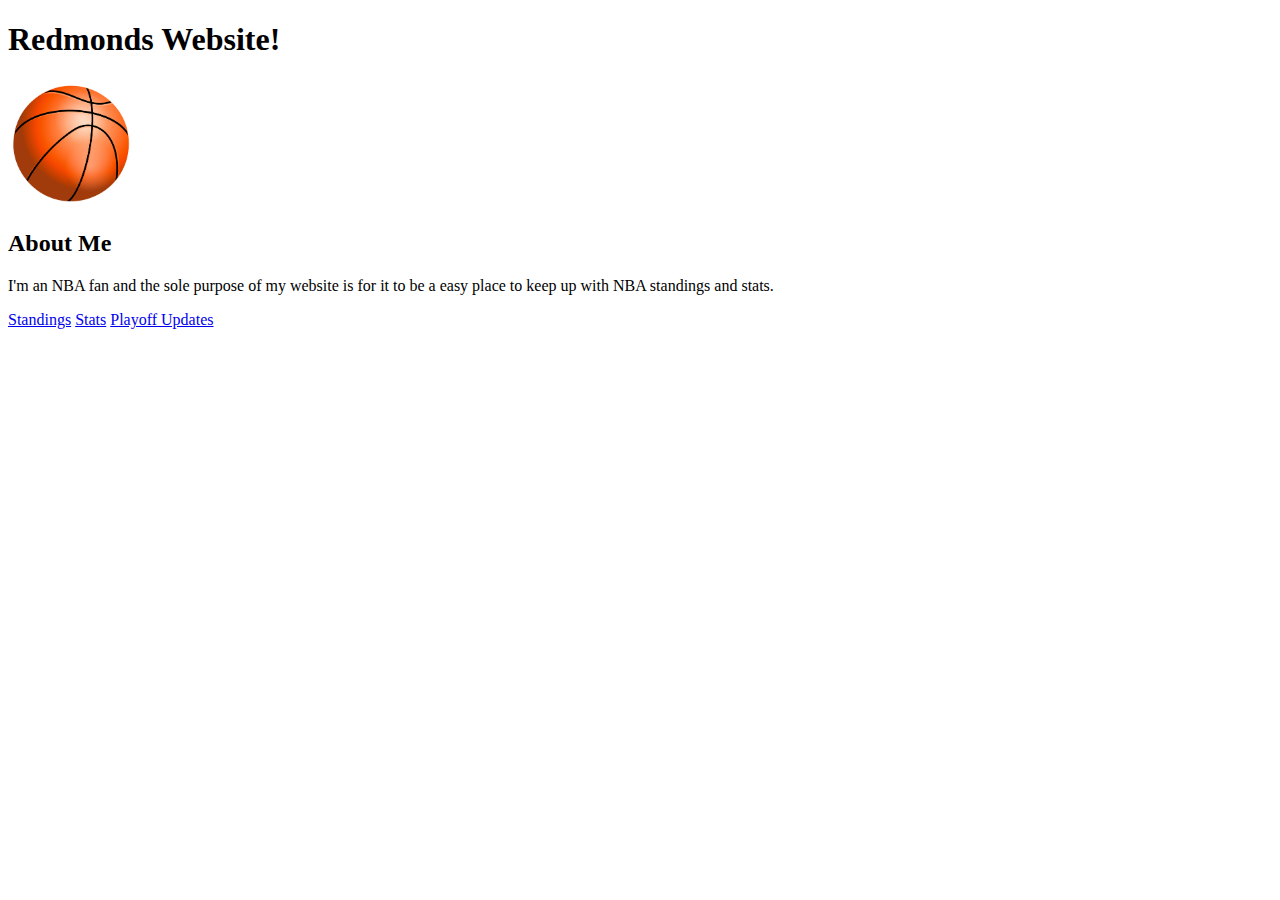
==== index.html @ bf1fec70 "wqf" ====
<!DOCTYPE html>
<html lang="en">
<head>
    <meta charset="UTF-8">
    <meta name="viewport" content="width=device-width, initial-scale=1.0">
    <title>Document</title>
    <link href="styles/main.css" rel="stylesheet">
</head>
<body>
    <h1><strong>Redmonds Website!</strong></h1>
    <img src="images/basketball.png" 
    alt="image of a basketball"
    style="width: 10%; height: 10%;"
    >
    <div class="simple-loading-basketball"></div>
    <div class="basketball"></div>
    <h2>About Me</h2>
    <p>I'm an NBA fan and the sole purpose of my website is for it to be a easy place to keep up with NBA standings and stats.</p>
    <a href="/standings.html">Standings</a>

    <a href="/stats.html">Stats</a>

    <a href="/playoffupdates.html">Playoff Updates</a>

  
            <script src="scripts/main.js"></script>
            <script src="scripts/rainbow.js"></script>
          </body>
</html>
---- styles/main.css ----
/* p{
    color:blue;
 } */

    /* #assitleaders {
        font-size:larger
 }  */

 /* .important{
    background-color: blue;
 }
 .silly{
    color:red
 } */

/* h2.important{
    font-size: 32px;
} */

.green-text,
.green-text * {
   color : green;
}
.yellow-text,
.yellow-text * {
   color : rgb(214, 214, 30)
}
.red-text,
.red-text * {
   color:red
}


a:hover {
    padding: 5px;
}
.red-text:hover {
   background-color:pink;
   color:red;
    padding: 5px;
    transition: 2s;
}
.yellow-text:hover {
   background-color:lightgoldenrodyellow;
   color:rgb(214, 214, 30);
    padding: 5px;
    transition: 0.5s;
}
.green-text:hover {
   background-color:lightgreen;
   color:green;
    padding: 5px;
    transition: 1s;
}
video {
   border: 5px burlywood;
   width: 750px;
   height: auto;
}
.basketball:hover{
   height:  15ms;
   animation: spin 3s infinite linear;
   transition: ease-in 0.5;
}

@keyframes spin{
   from {
       transform: rotate(0);
   }
   to {
       transform: rotate(360deg);
   }
}
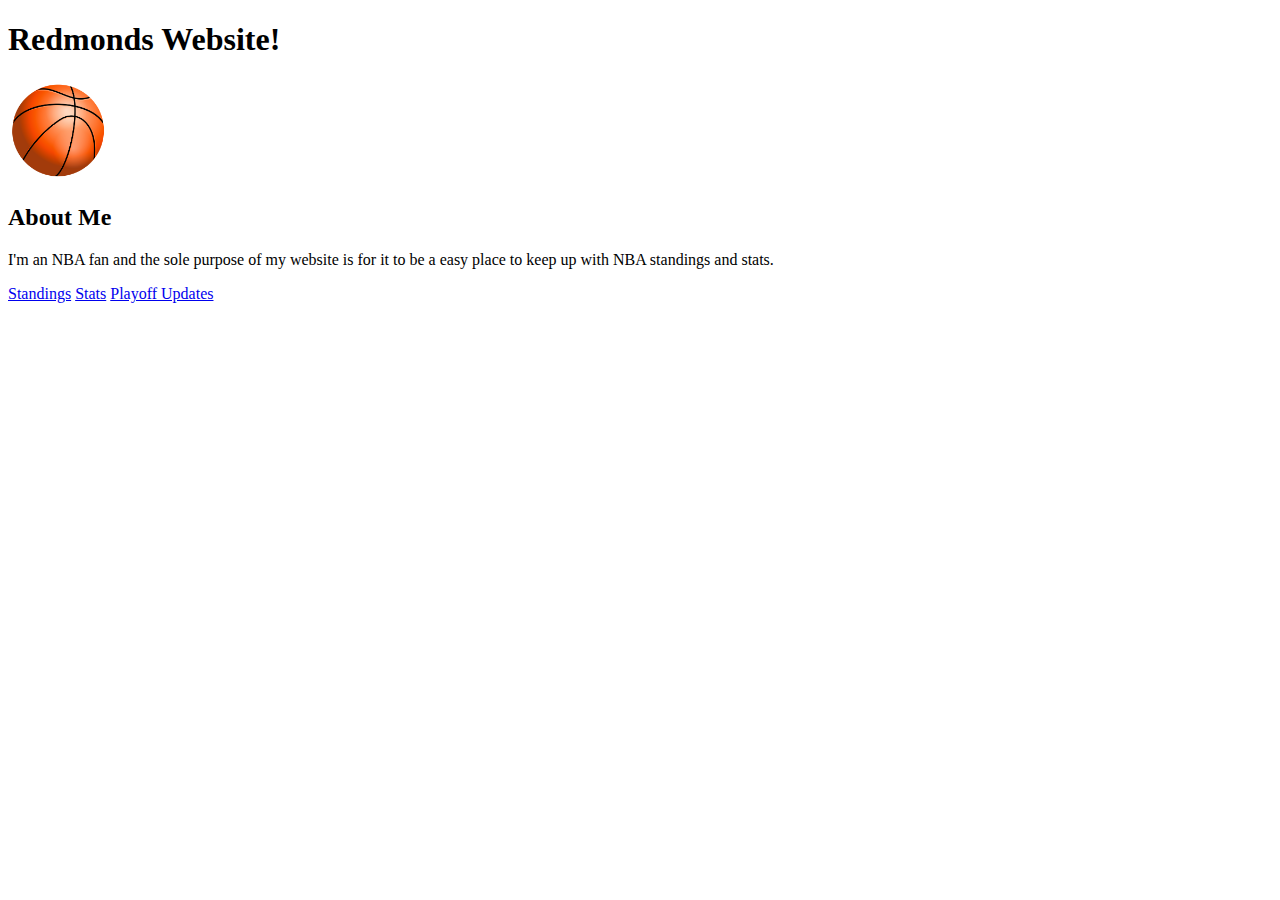
==== commit 13ea73a1: "sace" ====
--- a/index.html
+++ b/index.html
@@ -3,17 +3,21 @@
 <head>
     <meta charset="UTF-8">
     <meta name="viewport" content="width=device-width, initial-scale=1.0">
-    <title>Document</title>
+    <title>Redmond's website </title>
     <link href="styles/main.css" rel="stylesheet">
 </head>
 <body>
     <h1><strong>Redmonds Website!</strong></h1>
-    <img src="images/basketball.png" 
-    alt="image of a basketball"
-    style="width: 10%; height: 10%;"
-    >
-    <div class="simple-loading-basketball"></div>
-    <div class="basketball"></div>
+    
+    <div class="basketball">
+        <img 
+        src="images/basketball.png" 
+        alt="image of a basketball"
+        style="width: 100px; height: auto;">
+    </div>
+    
+    
+    
     <h2>About Me</h2>
     <p>I'm an NBA fan and the sole purpose of my website is for it to be a easy place to keep up with NBA standings and stats.</p>
     <a href="/standings.html">Standings</a>
--- a/styles/main.css
+++ b/styles/main.css
@@ -57,15 +57,19 @@
    width: 750px;
    height: auto;
 }
-.basketball:hover{
+
+
+
+.basketball{
    height:  15ms;
-   animation: spin 3s infinite linear;
-   transition: ease-in 0.5;
+   animation: spin 2s infinite linear;
+   display:inline-block;
+   
 }
 
 @keyframes spin{
    from {
-       transform: rotate(0);
+       transform: rotate(0deg);
    }
    to {
        transform: rotate(360deg);
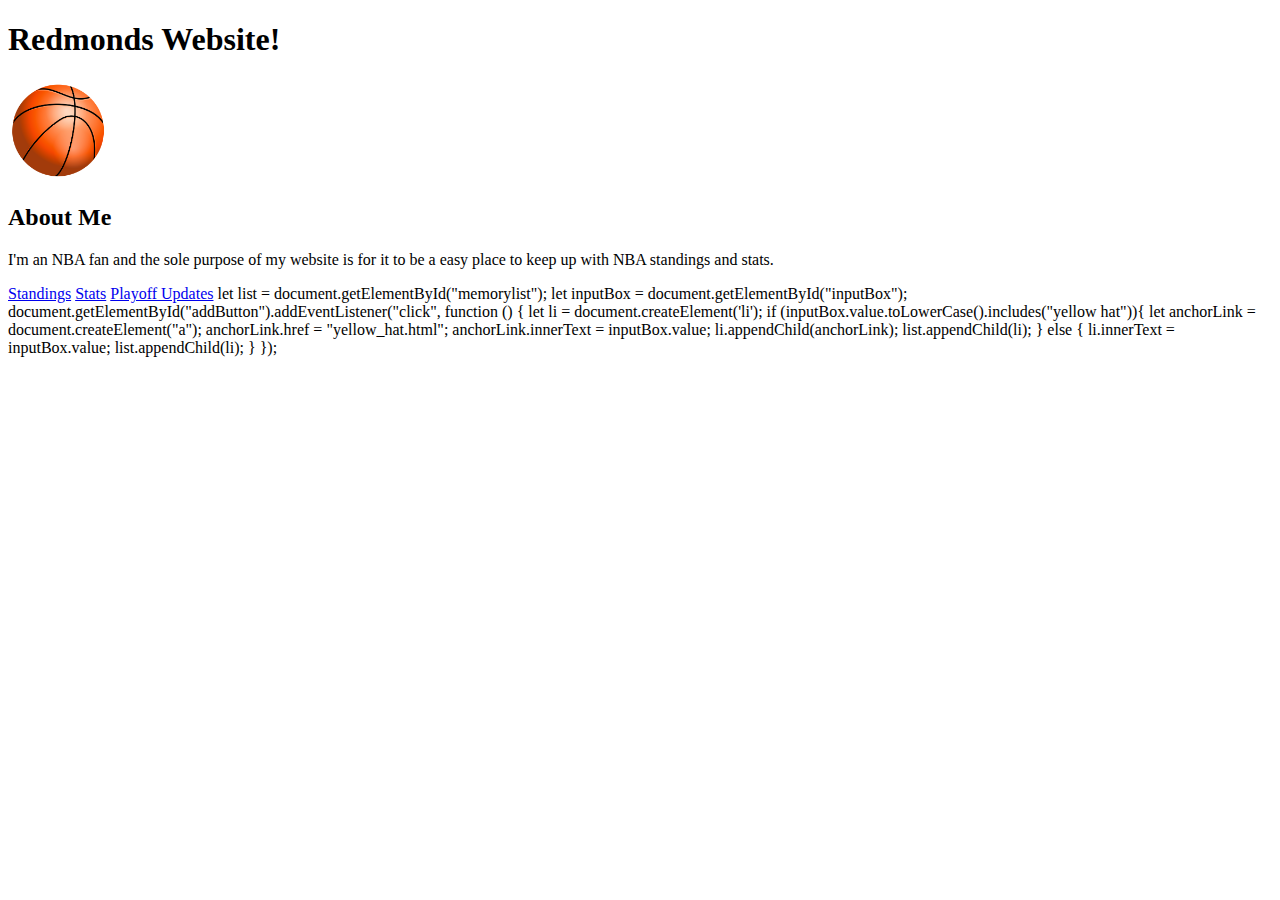
==== commit cdcd50ec: "confirm" ====
--- a/index.html
+++ b/index.html
@@ -26,8 +26,23 @@
 
     <a href="/playoffupdates.html">Playoff Updates</a>
 
-  
+    
+    let list = document.getElementById("memorylist");
+    let inputBox = document.getElementById("inputBox");
+
+    document.getElementById("addButton").addEventListener("click", function () {
+        let li = document.createElement('li');
+        if (inputBox.value.toLowerCase().includes("yellow hat")){
+            let anchorLink = document.createElement("a");
+            anchorLink.href = "yellow_hat.html";
+            anchorLink.innerText = inputBox.value;
+            li.appendChild(anchorLink);
+            list.appendChild(li);
+        } else {
+            li.innerText = inputBox.value;
+            list.appendChild(li);
+        }
+    }); 
             <script src="scripts/main.js"></script>
-            <script src="scripts/rainbow.js"></script>
           </body>
 </html>
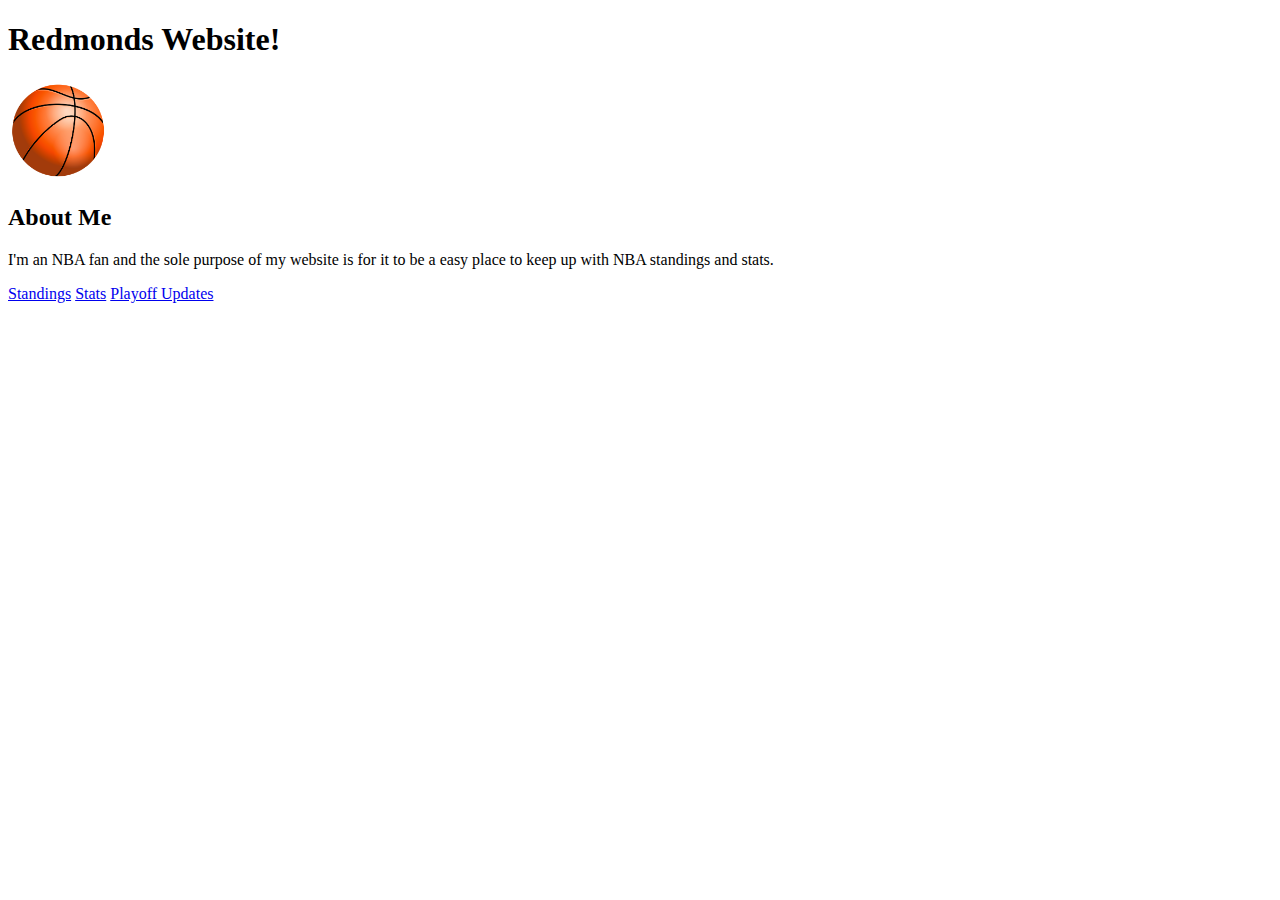
==== commit 443cf416: "con" ====
--- a/index.html
+++ b/index.html
@@ -25,24 +25,7 @@
     <a href="/stats.html">Stats</a>
 
     <a href="/playoffupdates.html">Playoff Updates</a>
-
     
-    let list = document.getElementById("memorylist");
-    let inputBox = document.getElementById("inputBox");
-
-    document.getElementById("addButton").addEventListener("click", function () {
-        let li = document.createElement('li');
-        if (inputBox.value.toLowerCase().includes("yellow hat")){
-            let anchorLink = document.createElement("a");
-            anchorLink.href = "yellow_hat.html";
-            anchorLink.innerText = inputBox.value;
-            li.appendChild(anchorLink);
-            list.appendChild(li);
-        } else {
-            li.innerText = inputBox.value;
-            list.appendChild(li);
-        }
-    }); 
             <script src="scripts/main.js"></script>
           </body>
 </html>
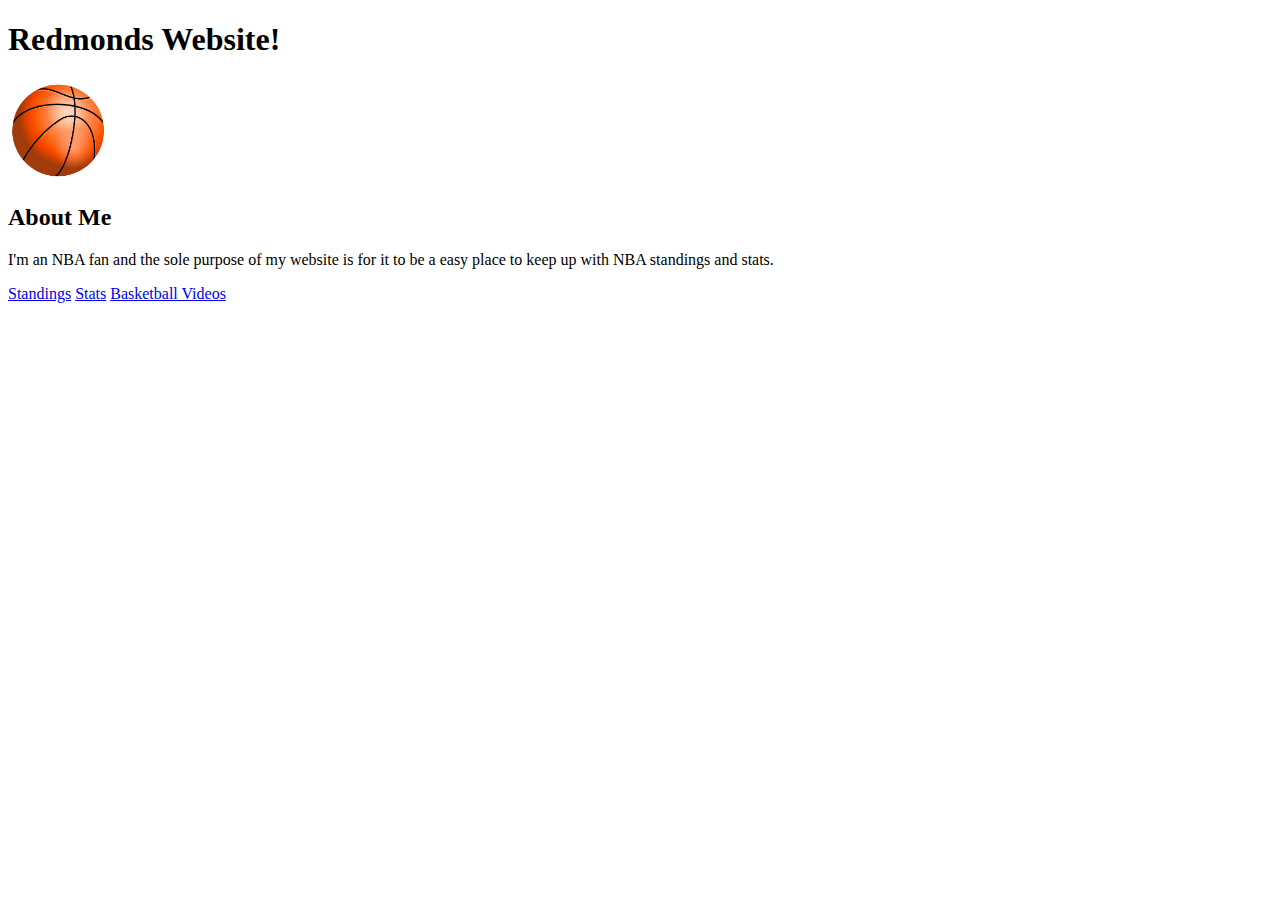
==== commit 0f5000fa: "go" ====
--- a/index.html
+++ b/index.html
@@ -24,8 +24,8 @@
 
     <a href="/stats.html">Stats</a>
 
-    <a href="/playoffupdates.html">Playoff Updates</a>
-    
+    <a href="/basketballvideos.html">Basketball Videos</a>
+
             <script src="scripts/main.js"></script>
           </body>
 </html>
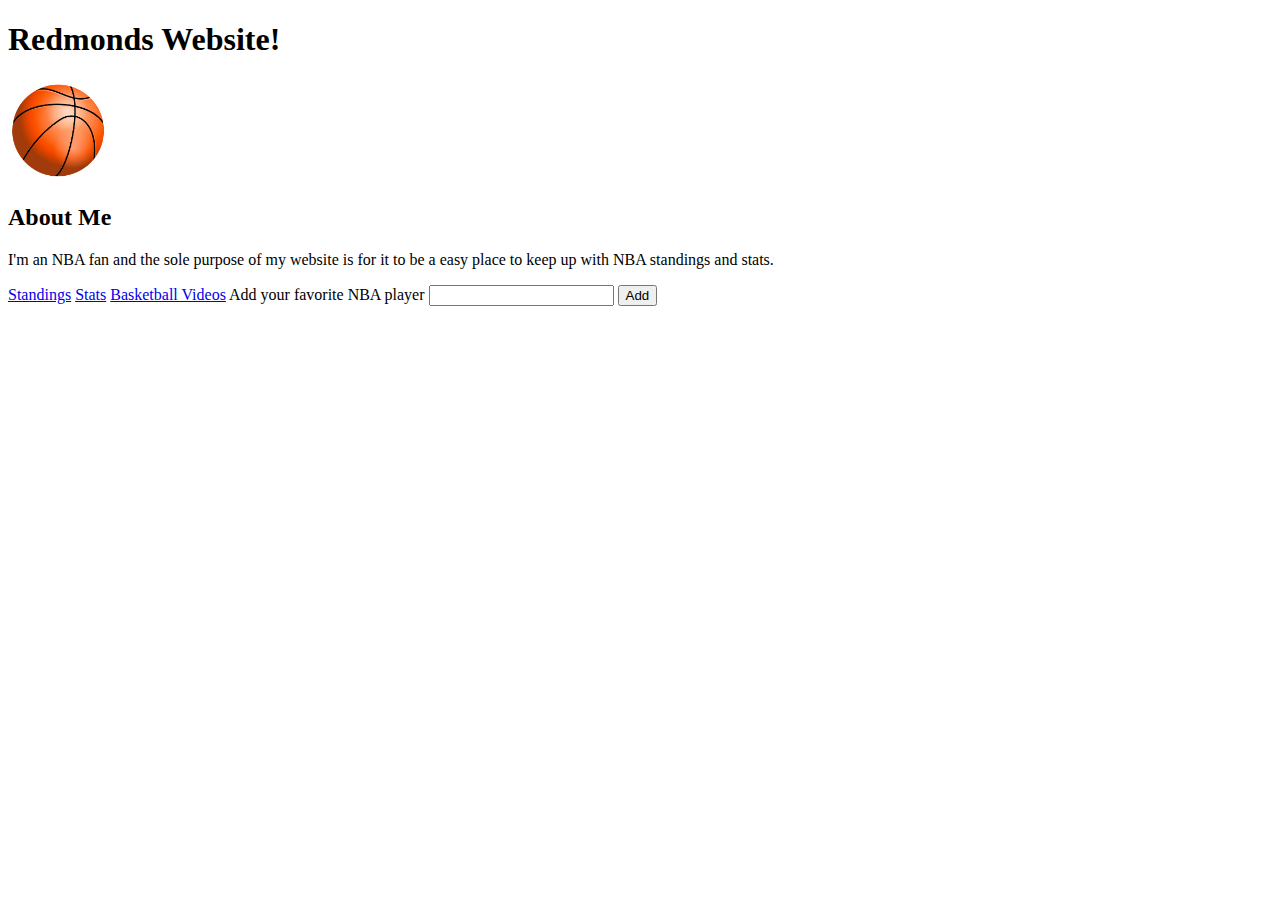
==== commit 9240c70a: "save" ====
--- a/index.html
+++ b/index.html
@@ -25,7 +25,10 @@
     <a href="/stats.html">Stats</a>
 
     <a href="/basketballvideos.html">Basketball Videos</a>
-
+    <label>Add your favorite NBA player</label>
+    <input id = "inputBox">
+    <button id = "button">Add</button>
+    <ul id = "playerlist"></ul>
             <script src="scripts/main.js"></script>
-          </body>
+    </body>
 </html>
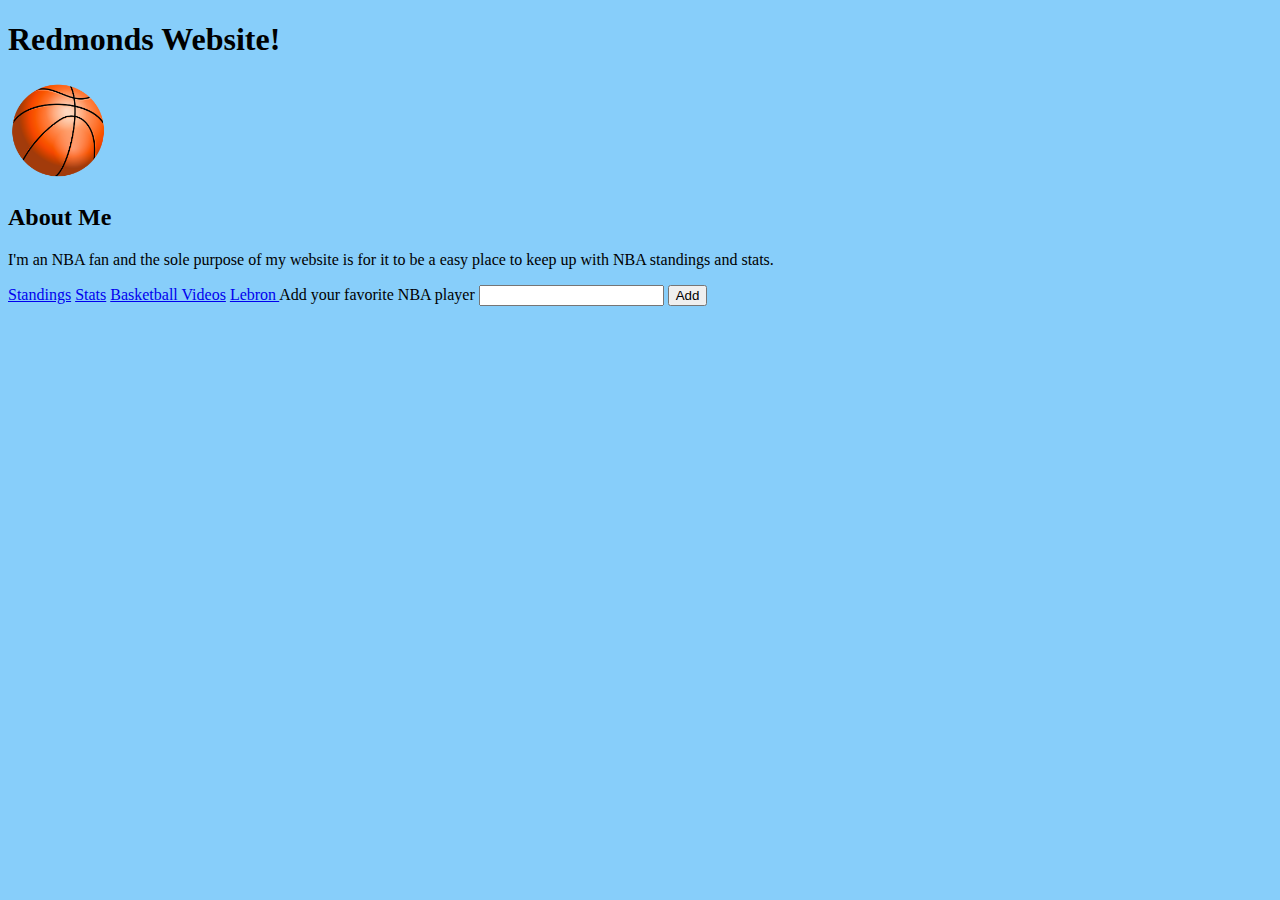
==== commit 6c561423: "calm" ====
--- a/index.html
+++ b/index.html
@@ -25,6 +25,8 @@
     <a href="/stats.html">Stats</a>
 
     <a href="/basketballvideos.html">Basketball Videos</a>
+
+    <a href="/lebron.html">Lebron </a>
     <label>Add your favorite NBA player</label>
     <input id = "inputBox">
     <button id = "button">Add</button>
--- a/styles/main.css
+++ b/styles/main.css
@@ -74,4 +74,8 @@
    to {
        transform: rotate(360deg);
    }
+}
+
+body{
+   background-color: lightskyblue;
 }